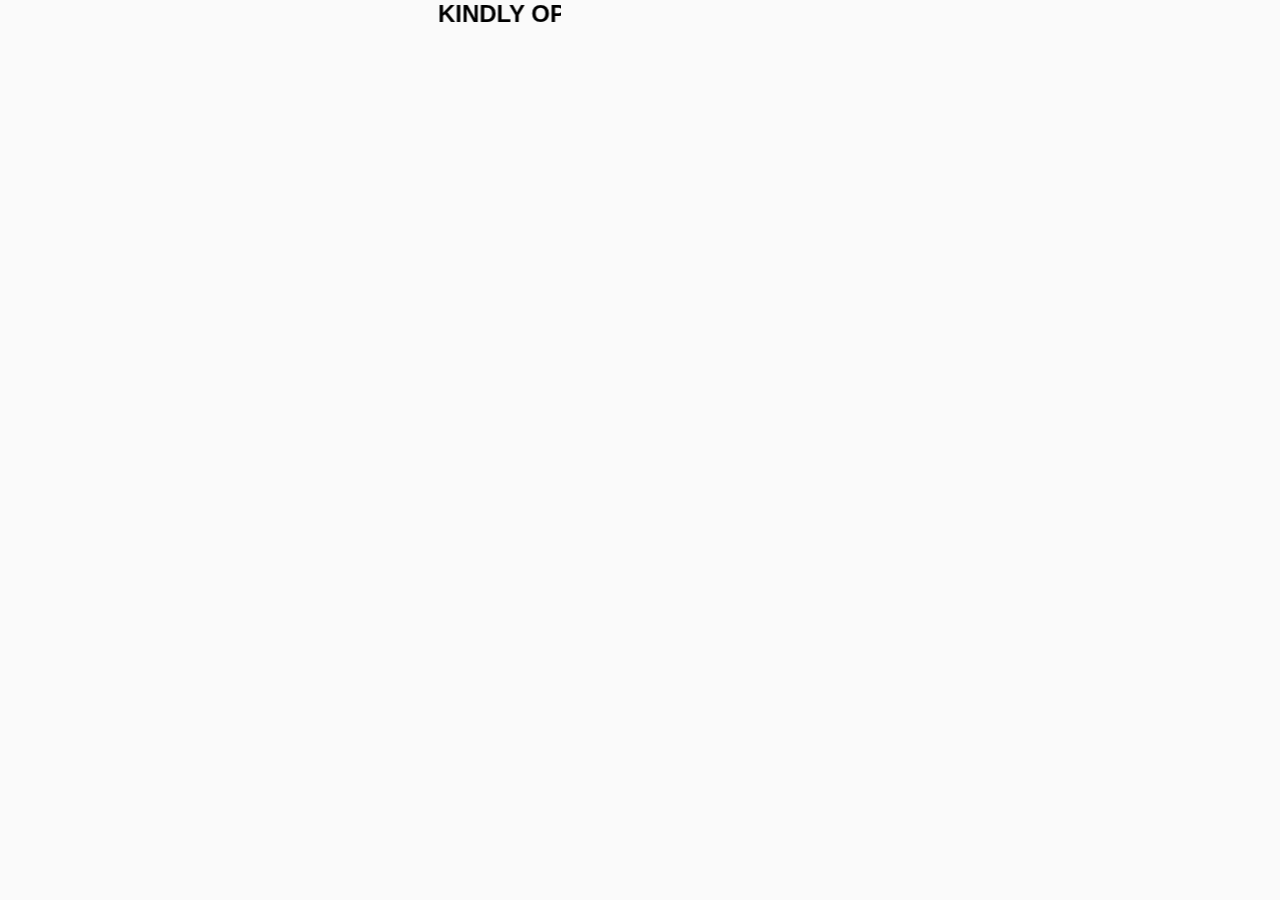
==== about.html @ 8c38bdb6 "Added all the files of application." ====
<!DOCTYPE html>
<html lang="en">
<head>
    <meta charset="UTF-8">
    <meta name="viewport" content="width=device-width, initial-scale=1.0">
    <title>ABOUT:CARTIFY</title>
    <link rel="preconnect" href="https://fonts.googleapis.com">
    <link rel="preconnect" href="https://fonts.gstatic.com" crossorigin>
    <link href="https://fonts.googleapis.com/css2?family=Pacifico&display=swap" rel="stylesheet">   
    <link rel="stylesheet" href="about.css">
</head>
<body>
    <div class="container">
        <nav class="navbar">
            <h2 class="logotext">CARTI<span class="logotext2">FY</span></h2>
            <span class="btngroup">
                <a href="index.html" class="payment" id="icon">PAYMENT</a>
                <a href="about.html" class="about" id="icon">ABOUT</a>
                <a href="help.html" class="help" id="icon">HELP</a>
            </span>
        </nav>    
        <section class="alldata">
            <h1>Shop with efficiency and ease</h1>
            <p style="margin-bottom: 10px;">Experience grocery with a smart cart that saves your time by skipping the checjout line</p>
            <hr style="margin-bottom: 10px;">
            <h1 style="margin-bottom: 5px;">Simpler.Faster.Smarter.</h1>
            <img src="trolly 3.jpg" alt="Trolly screen" height="150px" width="180px">
            <br>
            <img src="trolly2.jpg" alt="Trolly screen" height="150px" width="180px" style="margin-bottom: 10px;">
            <hr style="margin-bottom: 10px;">
            <h3>Faster, more cinveient shopping</h3>
            <p style="margin-bottom: 10px;">Get in and out of the store quickly. Add, remove, weigh, and adjust items on your Dash Cart, then skip the checkout line.</p>
            <h3>Get the most out of your grocery budget</h3>
            <p style="margin-bottom: 10px;">Save money with real-time discounts and deals, and an onscreen receipt to track spending.</p>
            <h3>Experience shopping tailored to you</h3>
            <p style="margin-bottom: 10px;">Sync the Dash Cart with your account so you can see your loyalty pricing.</p>
        </section>

    </div>
    <h2 class="hiddenText"><marquee scrollamount="15">KINDLY OPEN THIS WEBSITE IN MOBILE PHONE</marquee></h2>
</body>
</html>
---- about.css ----
*{
    margin: 0px;
    padding: 0px;
}
body{
    background-color: #fafafa;
    /*background-image: linear-gradient(rgb(0, 0, 0),hsl(0, 100%, 63%));*/
}
@media screen and (min-width: 450px) {
    .container{
        visibility: hidden;
    }
    .hiddenText{
        visibility: visible;
    }
  }

@media only screen and (max-width : 449px){
    .container{
        visibility:visible;
    }
    .hiddenText{
        visibility: hidden;
    }
}

.hiddenText{
    position: absolute;
    top: 0px;
    font-family: 'Gill Sans', 'Gill Sans MT', Calibri, 'Trebuchet MS', sans-serif;
}
.logotext{
    display: inline-block;
    font-size: 20px;
    font-family: "Pacifico", cursive;
    font-weight: 400;
    font-style: normal;
    color: red;  
    font-size: 12px;
    margin-left: 5px;
}
.logotext .logotext2{
    color: hsl(191, 87%, 63%);
}
.navbar{
    background-color: hsl(209, 100%, 94%);
    padding: 5px 2px;
    border-bottom: 1px solid hsl(240, 100%, 95%);
    box-shadow: 5px 5px 10px rgba(187, 187, 255, 0.434);
}
#icon{
    text-decoration: none;
    font-size: 12px;
    color: black;
    /* border:1px solid rgb(195, 195, 195); */
    padding:2px 5px;
    border-radius: 5px;
    color: rgb(144, 144, 255);
    background-color: hsl(271, 100%, 92%);
    font-weight: bold;
    font-family: 'Gill Sans', 'Gill Sans MT', Calibri, 'Trebuchet MS', sans-serif;
}
#icon:hover{
    background-color: hsl(0, 0%, 100%);
    color: rgb(84, 84, 255);
}
.btngroup{
    margin-left: 20%;
}

.use,.alldata{
    width: 80%;
    margin-top: 10px;
    margin-left: 5px;
    margin-right: 10px;
    font-family:Verdana, Geneva, Tahoma, sans-serif;
}
.alldata hr{
    width: 100%;
    color: hsl(0, 0%, 0%);
}
.alldata h1,.alldata h3{
    font-size: 12px;
    margin-bottom: 5px;
    max-block-size: 100%;
}
.alldata p{
    font-size: 10px;
}
.alldata img{
    box-shadow: 2px 2px 10px rgba(0, 0, 0, 0.395);
    border:1px solid black;
    border-radius: 5px;
    max-width: 100%;
}
.use h3{
    font-size: 12px;
    margin-bottom: 10px;
}
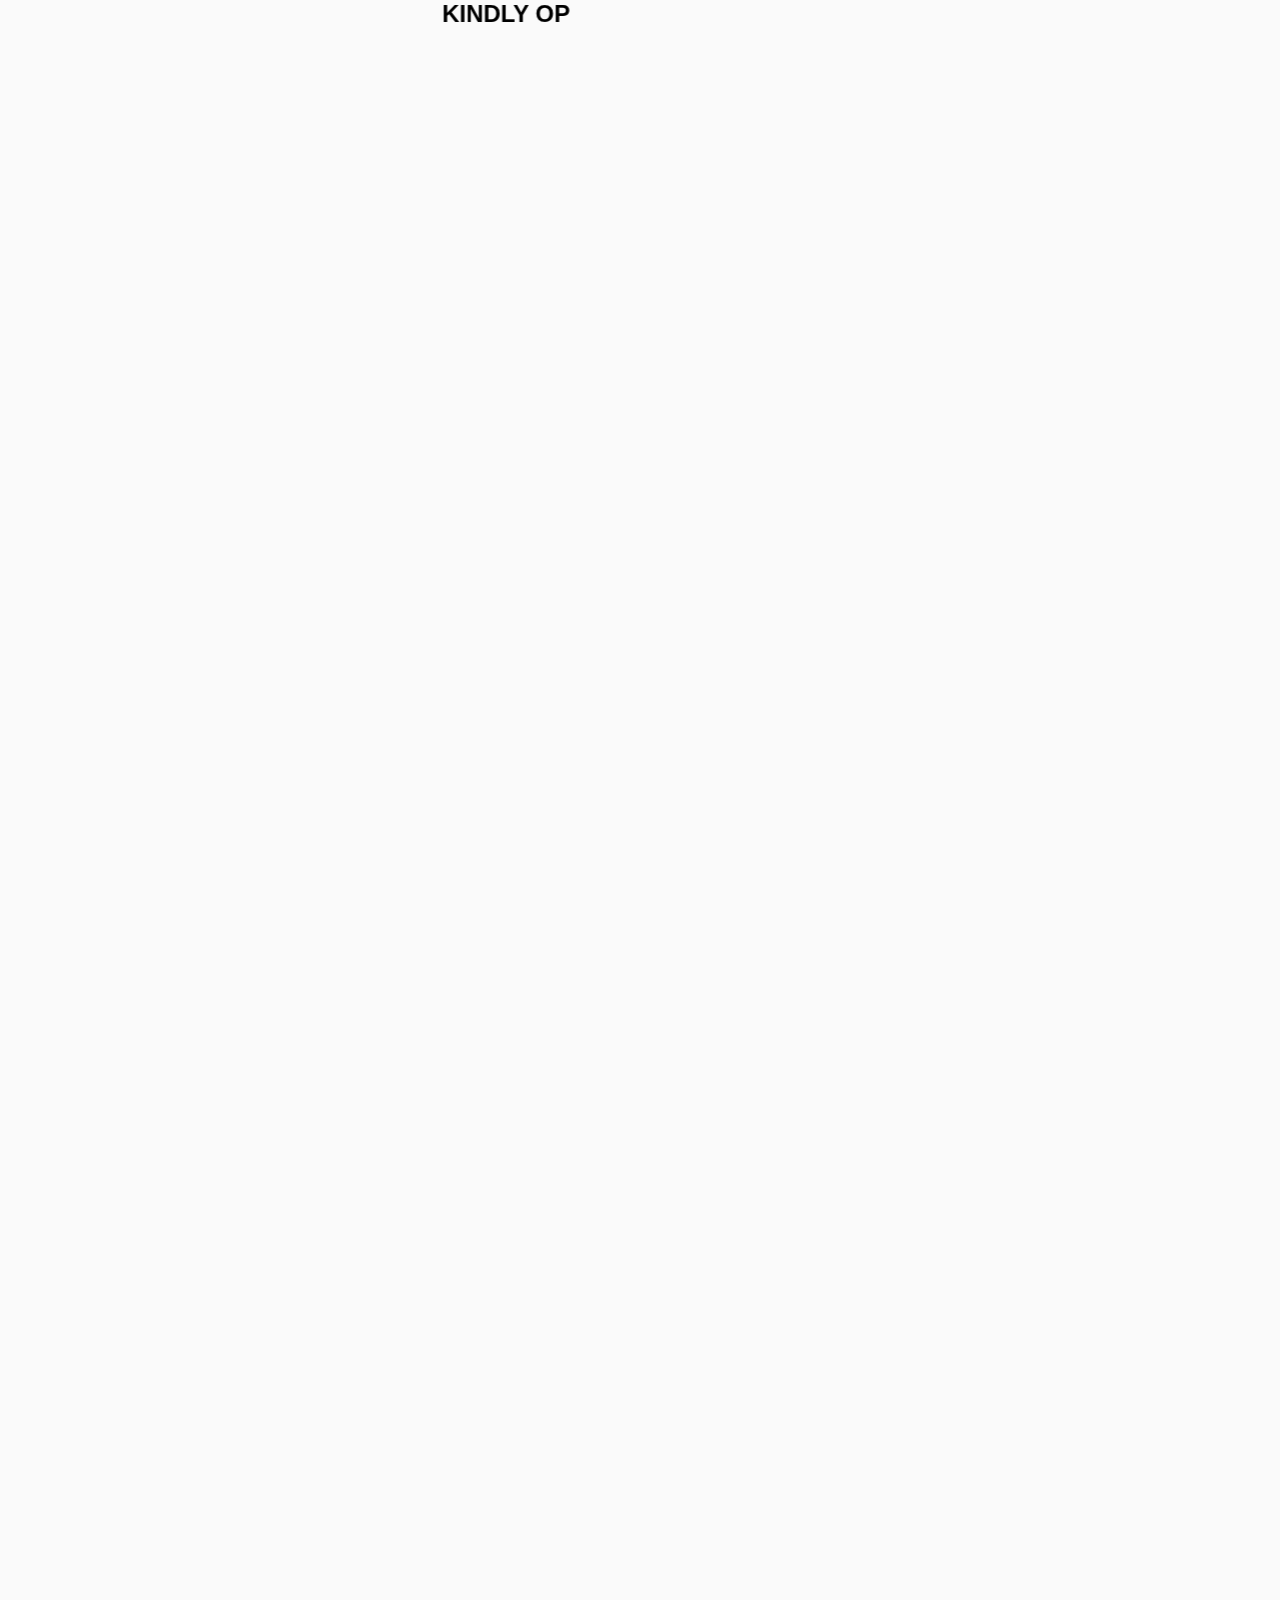
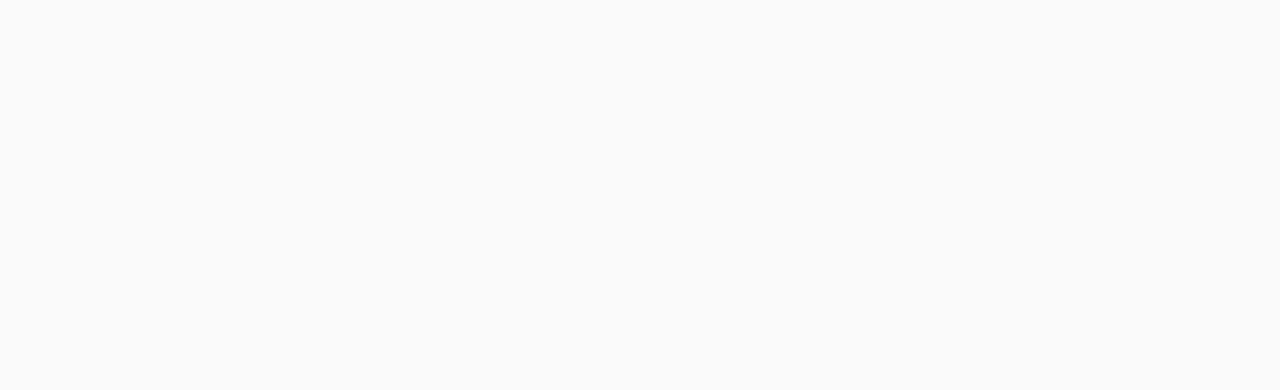
==== commit a1c38c9a: "Applied UI Changes." ====
--- a/about.html
+++ b/about.html
@@ -19,15 +19,53 @@
                 <a href="help.html" class="help" id="icon">HELP</a>
             </span>
         </nav>    
+        <div class="titletxt">
+            <h2 class="title">
+              <span style="margin-right: -10px;" class="title-word title-word-1">CA</span>
+              <span class="title-word title-word-2" style="margin-right: -10px;">RT</span>
+              <span class="title-word title-word-3" style="margin-right: -10px;">IF</span>
+              <span class="title-word title-word-4" style="margin-right: -10px;">Y</span>
+            </h2>
+          </div>
         <section class="alldata">
+            <!-- <hr style="margin-bottom: 10px;"> -->
+            <h1 style="margin-bottom: 5px;">Simpler.Faster.Smarter.</h1>
+            <span class="images">
+                <img src="trolly 3.jpg" alt="Trolly screen" height="150px" width="180px">
+                <br>
+                <img src="trolly2.jpg" alt="Trolly screen" height="150px" width="180px" style="margin-bottom: 10px;">    
+            </span>
+            <hr style="margin-bottom: 10px;">
+            <span class="images2" style="margin-bottom: 10px;">
+                <h1 style="margin-bottom: 10px;">HOW IT WORKS?</h1>
+                <img src="step1.jpg" height="150px" width="180px" alt="steps">
+                <br>
+                <p><b>STEP 1 : </b>Start the system by turning on this button.</p>
+                <br>
+                <img src="step2.jpg" height="150px" width="180px" alt="">
+                <br>
+                <p><b>STEP 2 : </b>Now, you can see every detail on the display screen.</p>
+                <br>
+                <img src="step3.jpg" height="150px" width="180px" alt="">
+                <br>
+                <p><b>STEP 3 : </b>Set the money limit by pressing this button.</p>
+                <br>
+                <img src="step4.jpg" height="150px" width="180px" alt="">
+                <br>
+                <p><b>STEP 4 : </b>Take the Products close to this scanner.</p>
+                <br>
+                <img src="step5.jpg" height="150px" width="180px" alt="">
+                <br>
+                <p><b>STEP 5 : </b>You can remove the products <br>by pressing and holding this button and then scanning the product again.</p>
+                <br>
+                <img src="step6.jpg" height="150px" width="180px" alt="">
+                <br>
+                <p><b>STEP 6 : </b>Press this button to print the final bill.</p>
+                <br>
+            </span>
+            <hr style="margin-bottom: 10px;">
             <h1>Shop with efficiency and ease</h1>
             <p style="margin-bottom: 10px;">Experience grocery with a smart cart that saves your time by skipping the checjout line</p>
-            <hr style="margin-bottom: 10px;">
-            <h1 style="margin-bottom: 5px;">Simpler.Faster.Smarter.</h1>
-            <img src="trolly 3.jpg" alt="Trolly screen" height="150px" width="180px">
-            <br>
-            <img src="trolly2.jpg" alt="Trolly screen" height="150px" width="180px" style="margin-bottom: 10px;">
-            <hr style="margin-bottom: 10px;">
             <h3>Faster, more cinveient shopping</h3>
             <p style="margin-bottom: 10px;">Get in and out of the store quickly. Add, remove, weigh, and adjust items on your Dash Cart, then skip the checkout line.</p>
             <h3>Get the most out of your grocery budget</h3>
@@ -35,7 +73,8 @@
             <h3>Experience shopping tailored to you</h3>
             <p style="margin-bottom: 10px;">Sync the Dash Cart with your account so you can see your loyalty pricing.</p>
         </section>
-
+<br>
+<br>
     </div>
     <h2 class="hiddenText"><marquee scrollamount="15">KINDLY OPEN THIS WEBSITE IN MOBILE PHONE</marquee></h2>
 </body>
--- a/about.css
+++ b/about.css
@@ -3,6 +3,7 @@
     padding: 0px;
 }
 body{
+    margin: 0px 10px;
     background-color: #fafafa;
     /*background-image: linear-gradient(rgb(0, 0, 0),hsl(0, 100%, 63%));*/
 }
@@ -45,7 +46,9 @@
 .navbar{
     background-color: hsl(209, 100%, 94%);
     padding: 5px 2px;
-    border-bottom: 1px solid hsl(240, 100%, 95%);
+    height: auto;
+    border-radius:0px 0px 5px 5px;
+    border: 1px solid hsl(240, 100%, 88%,0.3);
     box-shadow: 5px 5px 10px rgba(187, 187, 255, 0.434);
 }
 #icon{
@@ -65,7 +68,7 @@
     color: rgb(84, 84, 255);
 }
 .btngroup{
-    margin-left: 20%;
+    margin-left: 25%;
 }
 
 .use,.alldata{
@@ -82,7 +85,8 @@
 .alldata h1,.alldata h3{
     font-size: 12px;
     margin-bottom: 5px;
-    max-block-size: 100%;
+    /* text-align: center; */
+    /* max-block-size: 100%; */
 }
 .alldata p{
     font-size: 10px;
@@ -93,7 +97,76 @@
     border-radius: 5px;
     max-width: 100%;
 }
+.images{
+    display: grid;
+    justify-content: center;
+    text-align: center;
+}
+.images2{
+    display: flex;
+    flex-direction: column;
+    align-items: center;
+    justify-content: center;
+    text-align: center;
+}
 .use h3{
     font-size: 12px;
     margin-bottom: 10px;
 }
+
+.title-word {
+    animation: color-animation 2s linear infinite;
+  }
+  
+  .title-word-1 {
+    --color-1: #DF8453;
+    --color-2: #3D8DAE;
+    --color-3: #E4A9A8;
+  }
+  
+  .title-word-2 {
+    --color-1: #DBAD4A;
+    --color-2: #ACCFCB;
+    --color-3: #17494D;
+  }
+  
+  .title-word-3 {
+    --color-1: #ACCFCB;
+    --color-2: #E4A9A8;
+    --color-3: #ACCFCB;
+  }
+  
+  .title-word-4 {
+    --color-1: #3D8DAE;
+    --color-2: #DF8453;
+    --color-3: #E4A9A8;
+  }
+  
+  @keyframes color-animation {
+    0%    {color: var(--color-1)}
+    32%   {color: var(--color-1)}
+    33%   {color: var(--color-2)}
+    65%   {color: var(--color-2)}
+    66%   {color: var(--color-3)}
+    99%   {color: var(--color-3)}
+    100%  {color: var(--color-1)}
+  }
+  
+  /* Here are just some visual styles. 🖌 */
+  
+  .titletxt {
+    margin-top: 10px;
+    display: grid;
+    text-align: center;
+    border-radius: 3px;
+    /* border-top: 1px solid rgba(0, 0, 0, 0.45); */
+    border: 1px solid rgba(0, 0, 0, 0.45);
+    box-shadow: 10px 10px 10px rgba(0, 0, 0, 0.1);
+  }
+  
+  .title {
+    font-family: "Montserrat", sans-serif;
+    font-weight: 800;
+    font-size: 8.5vw;
+    text-transform: uppercase;
+  }